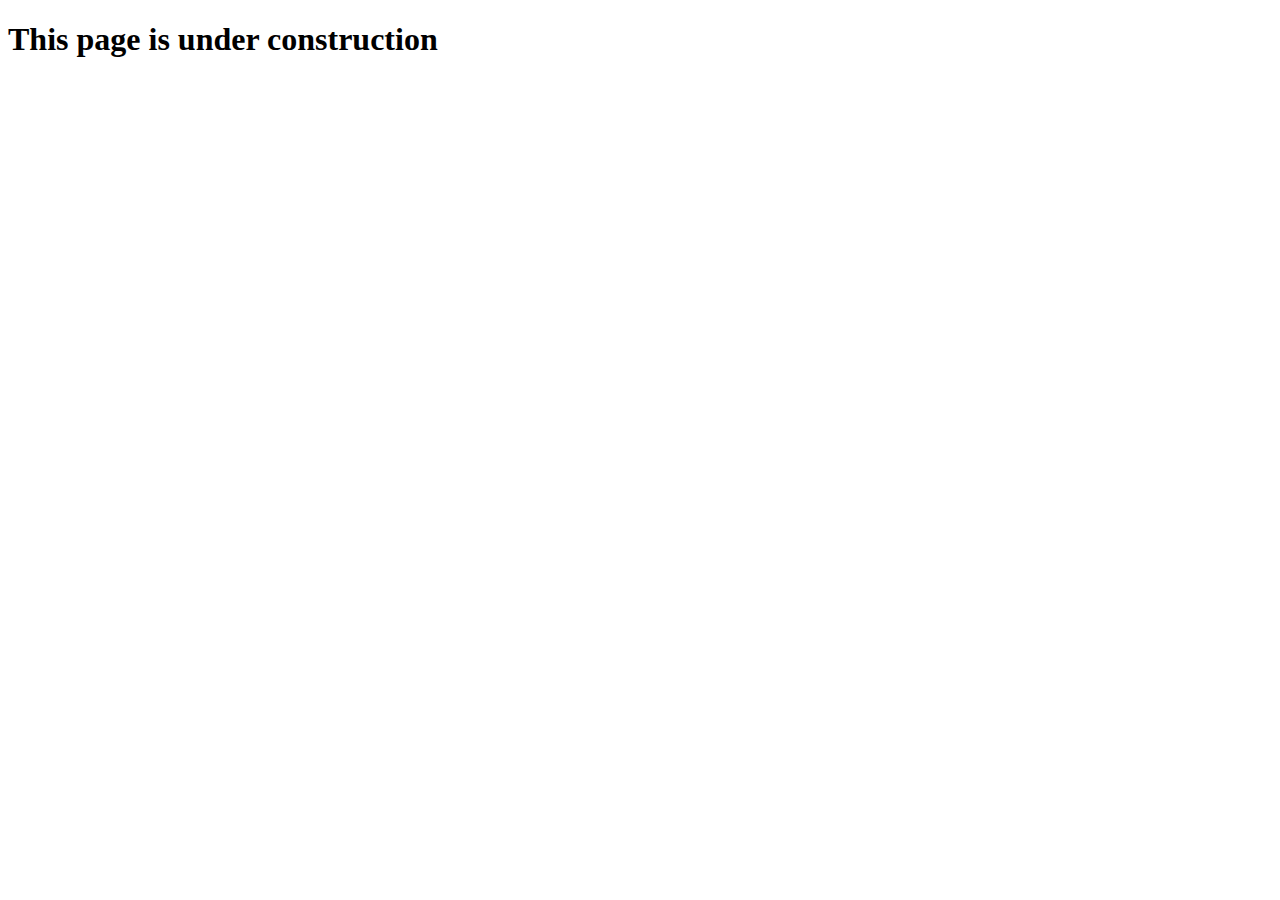
==== pages/about.html @ 9cb32d70 "Created a basic nav bar for website and most links, added a logo to files. Normalize css will be the" ====
<!DOCTYPE html>
<html lang="en">
<head>
    <meta charset="UTF-8">
    <meta name="viewport" content="width=device-width, initial-scale=1.0">
    <meta http-equiv="X-UA-Compatible" content="ie=edge">
    <title>Document</title>
</head>
<body>
    <h1>This page is under construction</h1>
</body>
</html>
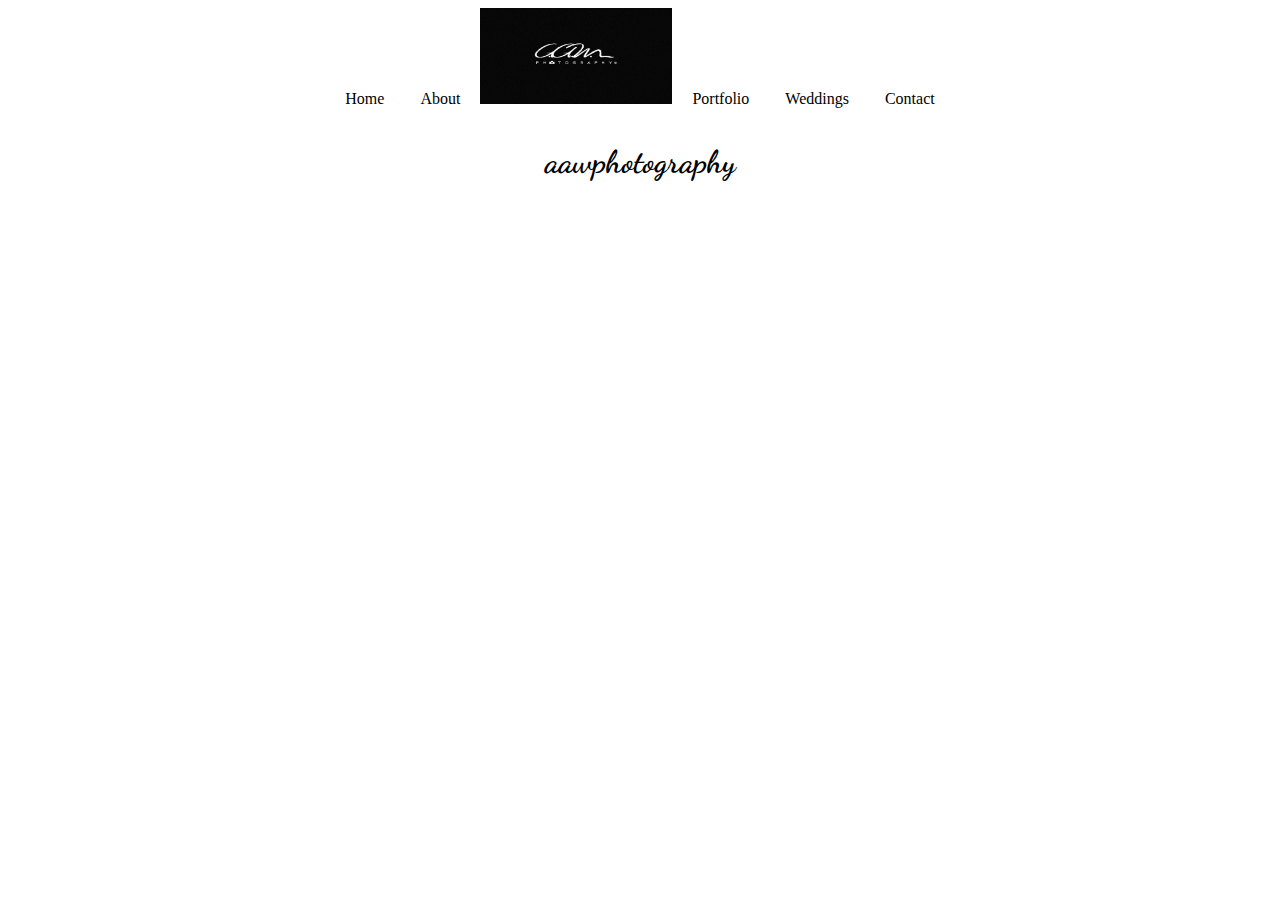
==== commit bc43ff09: "Updating links" ====
--- a/pages/about.html
+++ b/pages/about.html
@@ -4,9 +4,21 @@
     <meta charset="UTF-8">
     <meta name="viewport" content="width=device-width, initial-scale=1.0">
     <meta http-equiv="X-UA-Compatible" content="ie=edge">
+    <link rel="stylesheet" href="../main.css">
+    <link href="https://fonts.googleapis.com/css?family=Dancing+Script&display=swap" rel="stylesheet">
     <title>Document</title>
 </head>
+<header>
+    <ul class="nav-ul">
+        <li><a href="../index.html">Home</a></li>
+        <li><a href="about.html">About</a></li>
+        <img class="logo" src="../images/logo.jpg" alt="logo">
+        <li><a href="portfolio.html">Portfolio</a></li>
+        <li><a href="weddings.html">Weddings</a></li>
+        <li><a href="contact.html">Contact</a></li>
+    </ul>
+</header>
 <body>
-    <h1>This page is under construction</h1>
+    <h1>aawphotography</h1>
 </body>
 </html>--- a/main.css
+++ b/main.css
@@ -0,0 +1,27 @@
+h1 {
+    text-align: center;
+    font-family: 'Dancing Script', cursive;
+}
+.nav-ul {
+    list-style-type: none;
+    margin: 0;
+    padding: 0;
+    overflow: hidden;
+    text-align: center;
+}
+
+li {
+    display: inline;
+}
+
+li a {
+    display: inline-block;
+    color: black;
+    padding: 14px 16px;
+    text-decoration: none;
+}
+
+.logo {
+    height: 6em;
+    width: 12em;
+}